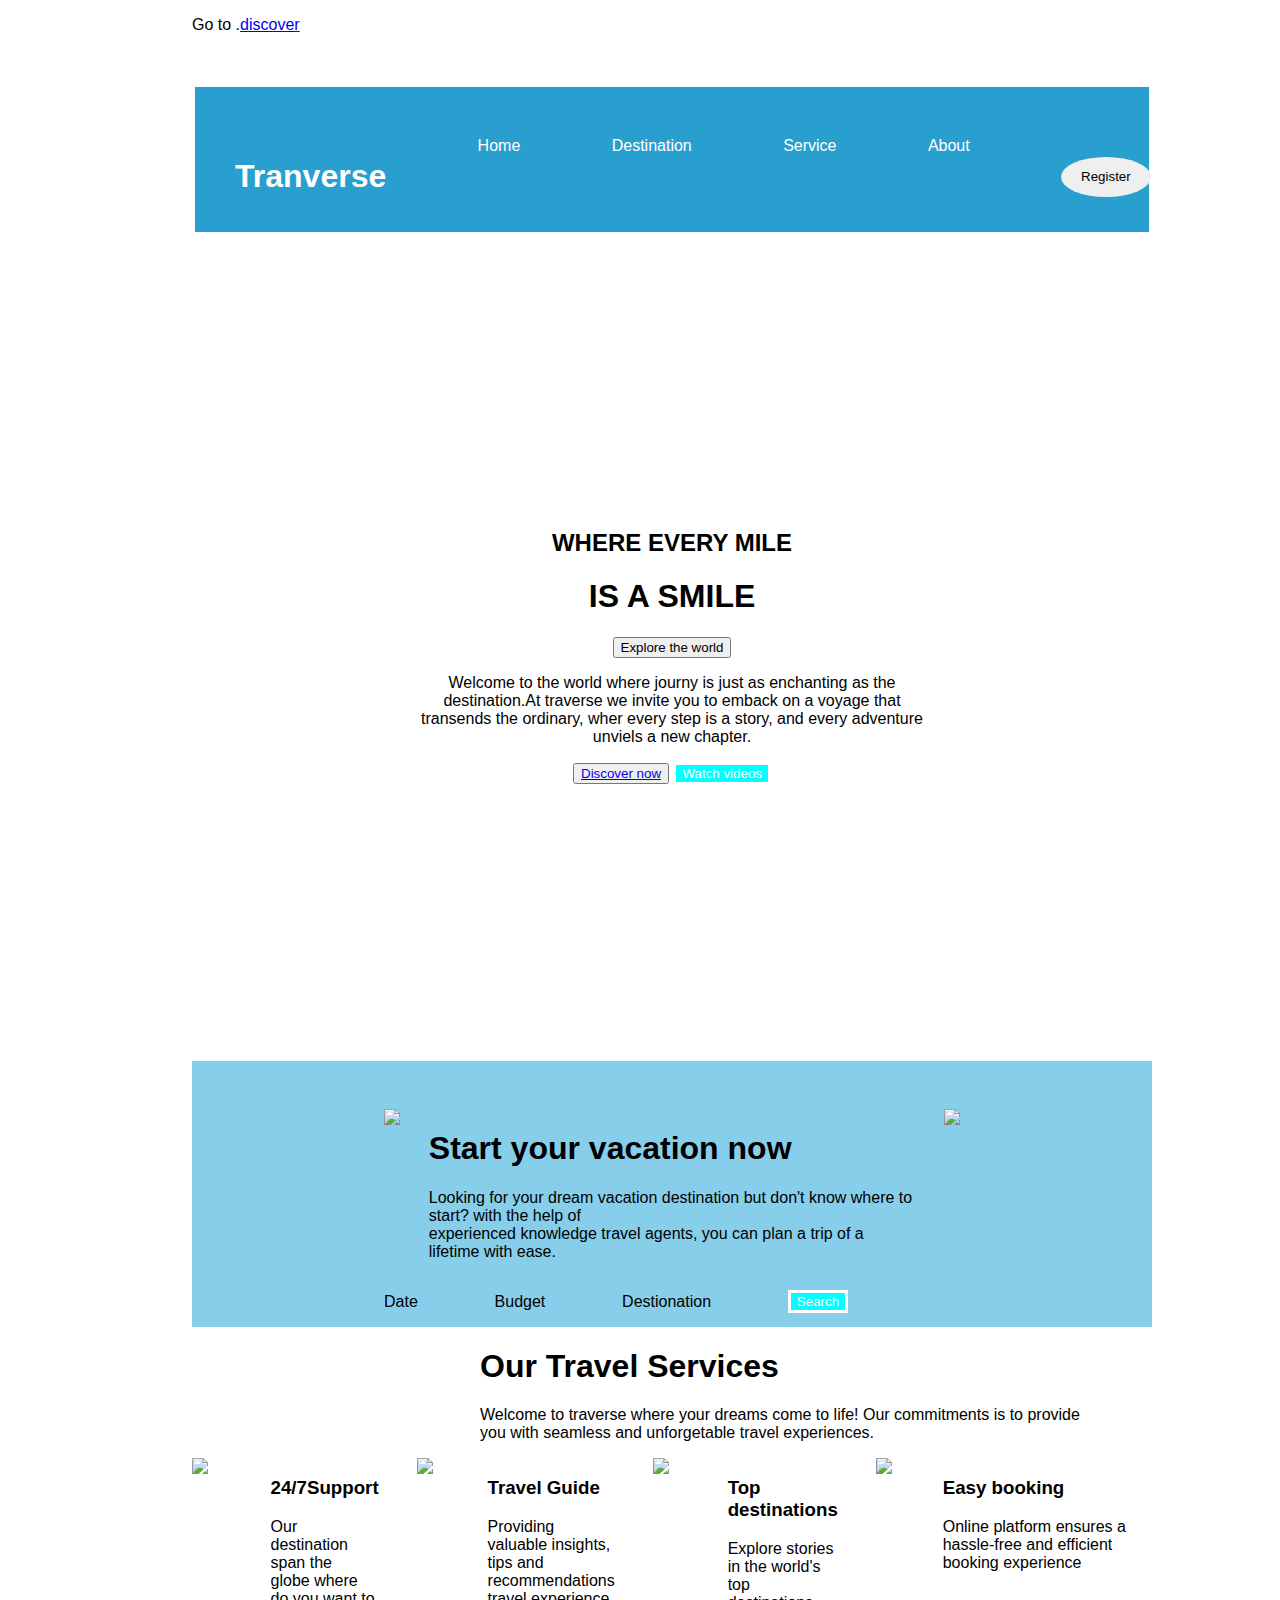
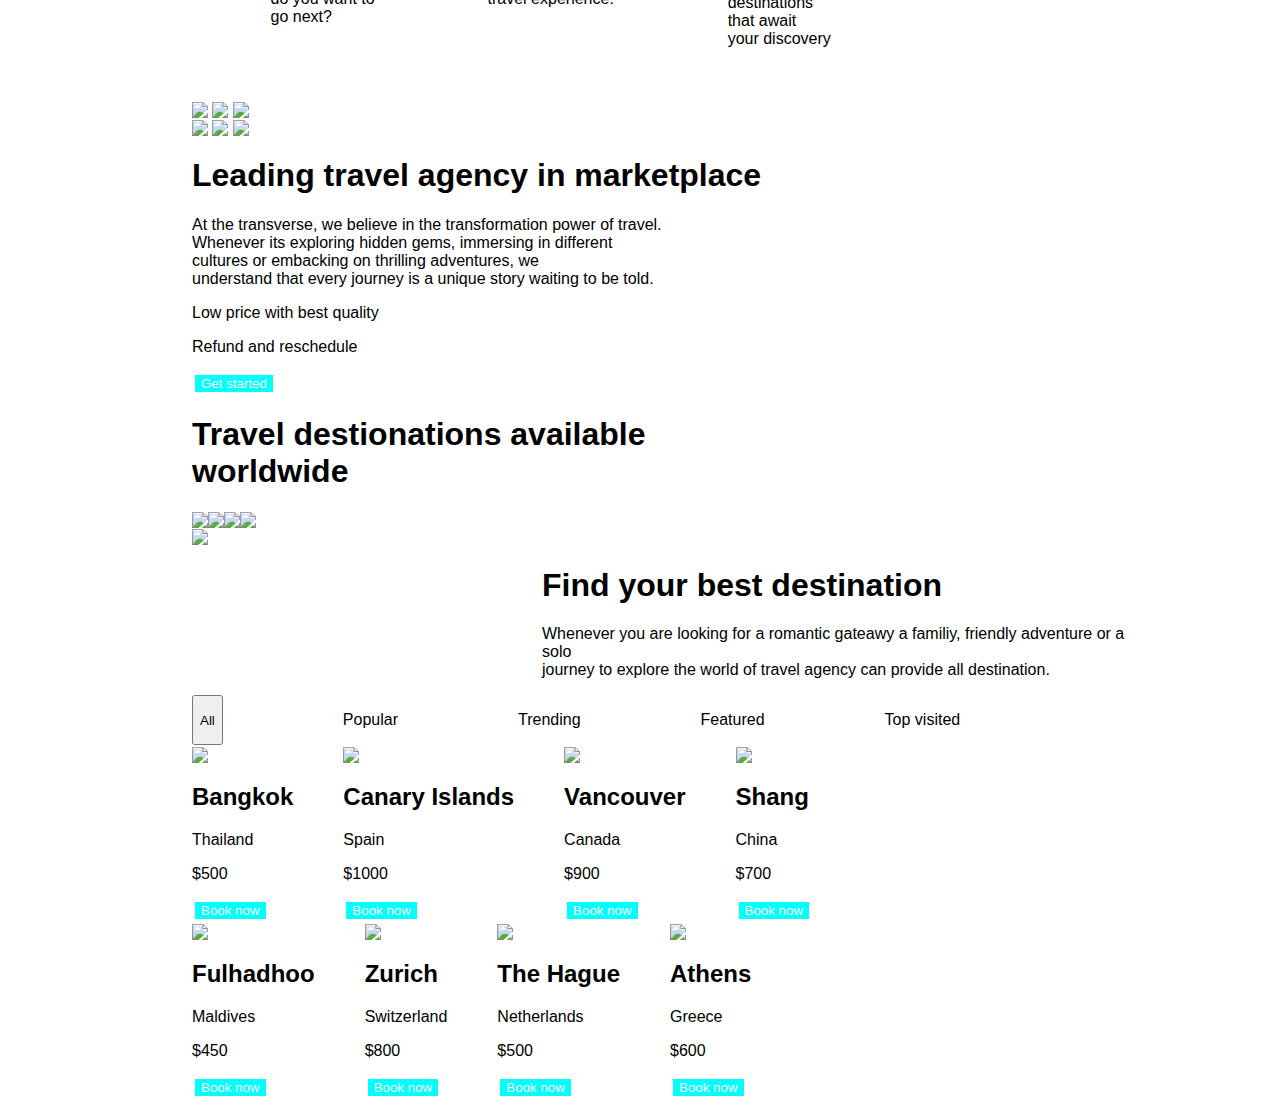
==== index.html @ 771d19c2 "add files" ====
<!DOCTYPE html>
<html lang="en">
<head>
    <meta charset="UTF-8">
    <meta name="viewport" content="width=device-width, initial-scale=1.0">
    <title>Travel and Tourism website</title>
    <link rel="stylesheet" href="style.css" />
    <p>Go to .<a href="destination.html">discover</a></p>
</head>
<body>
    <div id="navbar">
        <ul class="navbar">
          <h1>Tranverse</h1>
          <li>Home</li>
          <li>Destination</li>
          <li>Service</li>
          <li>About</li>
          <button class="button">Register</button>
        </ul>
      </div>
  
      <div class="header">
        <img src=""/>
        <h2>WHERE EVERY MILE</h2>
        <h1>IS A SMILE</h1>
        <button>Explore the world</button>
        <p>
          Welcome to the world where journy is just as enchanting as the <br />
          destination.At traverse we invite you to emback on a voyage that<br />
          transends the ordinary, wher every step is a story, and every adventure
          <br />unviels a new chapter.
        </p>
        <div>
          <button><a href="/discover.html">Discover now</a></button>
          <button class="now">Watch videos</button>
        </div>
      </div>
  <br>
  <br>
      <div class="text">
          <img  src="https://encrypted-tbn2.gstatic.com/images?q=tbn:ANd9GcRk27rZ-0o6XkC2paLSljm-HxRMQJYZHgsr_G5koiq8cBblADSI">
          <div>
              <h1>Start your vacation now</h1>
          <p>Looking for your dream vacation destination but don't know where to start? with the help of <br>experienced knowledge travel agents, you can plan a trip of a lifetime with ease.</p>
          </div>
          
  <img src="https://encrypted-tbn2.gstatic.com/images?q=tbn:ANd9GcSsF6v4qqBpTC7fPeb1j3gW1fcn9H84ATBgNmjGfD_vIK5cjV_v">
  </div>
  <div id="text">
      <p>Date</p>
      <p>Budget</p>
      <p>Destionation</p>
      <button class="now">Search</button>
      </div>
  
      <div class="travel">
          <h1>Our Travel Services</h1>
          <p>Welcome to traverse where your dreams come to life! Our commitments is to provide<br> you with seamless and unforgetable travel experiences.</p>
      </div>
  
      <div class="images">
          <img src="https://encrypted-tbn2.gstatic.com/images?q=tbn:ANd9GcT_KuCMXCgKi85mGZZ8bZEY449OAuOI7UfjzzyvyQCuugKZAgRR"width=10%>
          <div>
              <h3>24/7Support</h3>
          <p>Our destination span the<br> globe where do you want to<br> go next?</p>
          </div>
          
  
          <img src="https://encrypted-tbn3.gstatic.com/images?q=tbn:ANd9GcR613dr5cQGgYyTRnqbHsswd0qeD8CUKyVNe7FYNrFMES02CDZg"width=8%>
          <div>
              <h3>Travel Guide</h3>
          <p>Providing valuable insights,<br> tips and recommendations <br>travel experience.</p>
          </div>
          
  
          <img src="https://encrypted-tbn2.gstatic.com/images?q=tbn:ANd9GcS3TobGGTzNcg8pUL-OEoT5EnsoOoQ0llqGBXIjlhWyTABXh84b"width=9%>
          <div>
              <h3>Top destinations</h3>
          <p>Explore stories in the world's <br>top destinations that await <br>your discovery</p>
          </div>
          
  
          <img src="https://encrypted-tbn2.gstatic.com/images?q=tbn:ANd9GcTLSAjD2VBHVQloSEMm90u46ovPOF4M_jAyzG4CUK9-xq22eCWO"width=7%>
          <div>
              <h3>Easy booking</h3>
          <p>Online platform ensures a hassle-free and efficient booking experience</p>
          </div>
          </div>
          <br>
          <br>
  
          <div class="photo">
              <div>
              <img src="https://encrypted-tbn3.gstatic.com/images?q=tbn:ANd9GcTrKZKRl4lWeaOQKfkjDG_tp-5VXA3AMQSjSmR8KGPxaKCmYJxQ">
  
             <img src="https://encrypted-tbn1.gstatic.com/images?q=tbn:ANd9GcRbEKwb2NgN-z4Ib9ruvlORLGPfsIsjOSN0S1O2wz9-avdKV2k5">
             
             <img src="https://encrypted-tbn2.gstatic.com/images?q=tbn:ANd9GcQwiLUONVn0a2qC9fGAbkxGVbBU_LLcRui6hN0v72kh4NEYqdA6"width=13%>
          </div>
      
  <div>
      <img src="https://encrypted-tbn1.gstatic.com/images?q=tbn:ANd9GcTVtB1rhtmRQ6HC6hvTG9mttZu5YiBgiwa-JGAz6o8BWy94LgDm"width=20%>
  
             <img src="https://encrypted-tbn0.gstatic.com/images?q=tbn:ANd9GcQDcAaf70e8Sz_ZAohbb4U6FuwUKd1FRD8HKP7kS8gghhNnp1F6">
  
             <img src="https://encrypted-tbn3.gstatic.com/images?q=tbn:ANd9GcS12pMyt7ZxZEXvNO3f0jqmc9y1Gvlhk1n7Yqx74ZtiE9UAZH9U"width=19%>
  </div>
  <div id="agency">
  <h1>Leading travel agency in marketplace</h1>
  <p>At the transverse, we believe in the transformation power of travel. <br>Whenever its exploring hidden gems, immersing in different<br> cultures or embacking on thrilling adventures, we <br>understand that every journey is a unique story waiting to be told.</p>
  <p>Low price with best quality</p>
  <p>Refund and reschedule</p>
  <button class="now">Get started</button>
  </div>
  </div>
  
  
  <div id="word">
      <h1>Travel destionations available<br>worldwide</h1>
  </div>
  <div id="world">
  <img src="https://encrypted-tbn0.gstatic.com/images?q=tbn:ANd9GcTuqJkhfFfE5UB20jTkxpvAVOorw8XRWly1pltSVc6wSyM10Fzy">
  
  <img src="https://encrypted-tbn3.gstatic.com/images?q=tbn:ANd9GcSWAAPm6CsJdGIeVoQjhf8XEPpghtEvfT_WeQZj1jXVbt6GN6dl">
  
  <img src="https://encrypted-tbn0.gstatic.com/images?q=tbn:ANd9GcSz_T8RIoGVdDVwbHnP1t4nB_CXgPpCejRsGOMRUGyegUZB7RBy">
  
  <img src="https://encrypted-tbn0.gstatic.com/images?q=tbn:ANd9GcTwHYX53jNRV-PvYN2O6WE49uK2QzF1LQbyaeWiC1MDIQCliuYv">
  </div>
        
  <div id="pic">
      <img src="https://i.pinimg.com/564x/4f/c0/50/4fc050ccb163dee4e77d1ed237f5f54c.jpg"width=68%> 
  </div>
  
  <div id="destination">
      <h1>Find your best destination</h1>
      <p>Whenever you are looking for a romantic gateawy a familiy, friendly adventure or a solo <br>journey to explore the world of travel agency can provide all destination.</p>
  </div>
  
  <div id="list">
      <button>All</button>
      <p>Popular</p>
      <p>Trending</p>
      <p>Featured</p>
      <p>Top visited</p>
  </div>
  
  <div class="list">
      <div>
          <img src="https://encrypted-tbn2.gstatic.com/images?q=tbn:ANd9GcTF9FKhMQZ0ftgCfhK4np5D5s82EdT_tamb697dKozmJHRb3aln">
          <h2>Bangkok</h2>
          <p>Thailand</p>
          <p>$500</p>
          <button class="now">Book now</button>
      </div>
  
     
      <div>
          <img src="https://encrypted-tbn3.gstatic.com/images?q=tbn:ANd9GcQpsMmSFj59-tgSMBeIXw1poz_E7te1TmP0wwqWNTMpapsZWL5X">
          <h2>Canary Islands</h2>
         <p>Spain</p> 
         <p>$1000</p>
         <button class="now">Book now</button>
      </div>
  
     
      <div>
          <img src="https://encrypted-tbn1.gstatic.com/images?q=tbn:ANd9GcSka4gy0EqGFKIG6iZsqFxP7E8Ejh-qPWCudLIe1nmo2aR0roK3">
          <h2>Vancouver</h2>
          <p>Canada</p>
          <p>$900</p>
          <button class="now">Book now</button>
      </div>
  
      
      <div>
          <img src="https://encrypted-tbn3.gstatic.com/images?q=tbn:ANd9GcTHVaHe0vhUvIJCwsQpEAk2f-0dIbuWYDvTzmJtNMD9MBLCKXwp">
          <h2>Shang</h2>
          <p>China</p>
          <p>$700</p>
          <button class="now">Book now</button>
      </div>
  </div>
  
  <div class="city">
      
      <div>
          <img src="https://encrypted-tbn2.gstatic.com/images?q=tbn:ANd9GcQKmRhmiXXMeIUNzgpAUj3NybqWjidiQUrLAzPyy52IbTOo9ubQ">
          <h2>Fulhadhoo</h2>
          <p>Maldives</p>
          <p>$450</p>
          <button class="now">Book now</button>
      </div>
  
      
      <div>
          <img src="https://encrypted-tbn0.gstatic.com/images?q=tbn:ANd9GcSfXYL1RH9VaTS4Q--L3DGO_OEY-5na53YYIjQVY4MDClorrbYT">
          <h2>Zurich</h2>
          <p>Switzerland</p>
          <p>$800</p>
          <button class="now">Book now</button>
      </div>
  
      
      <div>
          <img src="https://encrypted-tbn1.gstatic.com/images?q=tbn:ANd9GcSRmGSv9T5koa_AwAEN_sfcuBTOPiACiAGqKeMHi6Piy-UTO6FT">
          <h2>The Hague</h2>
          <p>Netherlands</p>
          <p>$500</p>
          <button class="now">Book now</button>
      </div>
  
     
      <div>
          <img src="https://encrypted-tbn2.gstatic.com/images?q=tbn:ANd9GcRkt62ziul1cWsRMEovn9VawlipdUhsIbXIopbm6zzb1XrLB5tG">
          <h2>Athens</h2>
          <p>Greece</p>
          <p>$600</p>
          <button class="now">Book now</button>
      </div>
  </div>
  
    
</body>
</html>
---- style.css ----
body{
    margin-left: 15%;
    margin-right: 10%;
    font-family:'Segoe UI', Tahoma, Geneva, Verdana, sans-serif;
    box-sizing: border-box;
}  

.header {
   background-image: url("https://plus.unsplash.com/premium_photo-1661908722176-67c33577b604?w=500&auto=format&fit=crop&q=60&ixlib=rb-4.0.3&ixid=M3wxMjA3fDB8MHxzZWFyY2h8MXx8ZnJlZSUyMGltYWdlcyUyMG1vdW50YWluJTIwdmlld3xlbnwwfHwwfHx8MA%3D%3D");
   background-position: right;
   background-size:cover;
   background-repeat: no-repeat;
   border: none;
   width: 100%;
   color: black;
   text-align: center;
   padding-bottom: 25%;
   padding-top: 25%;
   
   }

.navbar{
list-style: none;
display: flex;
gap: 10%;
background-color:#289fce;
color: white;
margin-top: 50px;
padding-top: 50px;
padding-bottom: 15px;
border: solid;
}

.button{
    color: black;
    border-radius: 50%;
    border: deepskyblue;
    padding-left: 20px;
    padding-right: 20px;
    margin-top: 20px;
    margin-bottom: 20px;
    
}
.text{
    display: flex;
    gap: 5%;
    background-color: skyblue;
    padding-left: 20%;
    padding-right: 20%;
    padding-top: 5%;
}
#text{
    align-items: center;
    display: flex;
    gap: 10%;
    padding-left: 20%;
    background-color: skyblue;
    
}
.travel{
    padding-left: 30%;
}
.images{
    display: flex;
    gap: 4%;
}
#world{
    width: 30%;
    display: flex;
}
.pic{
    padding: 200px;
}
#word{
    padding-left: 0%;
}
#destination{
    padding-left: 350px;
}
#list{
    display: flex;
    gap: 120px;
}
.list{
    display: flex;
    gap: 50px;
}
 .city{
    display: flex;
    gap:50px ;
 } 
 .now{
    background-color:aqua;
    color: white;
    border:solid;
 } 
 
 *{
    box-sizing: border-box;
 }
 .container{
    position: relative;
 }
 .mySlides{
    display: none;
    
 }
 img{
    vertical-align: middle;
 }

.mySlides {
    display: none;
  }
  
  .cursor {
    cursor: pointer;
  }
  
  .prev,
  .next {
    cursor: pointer;
    position: absolute;
    top: 40%;
    width: auto;
    padding: 16px;
    margin-top: -50px;
    color: white;
    font-weight: bold;
    font-size: 20px;
    border-radius: 0 3px 3px 0;
    user-select: none;
    -webkit-user-select: none;
  }
  
  .next {
    right: 0;
    border-radius: 3px 0 0 3px;
  }
  
  .prev:hover,
  .next:hover {
    background-color: rgba(0, 0, 0, 0.8);
  }
  
  .numbertext {
    color: #f2f2f2;
    font-size: 12px;
    padding: 8px 12px;
    position: absolute;
    top: 0;
  }
  
  .caption-container {
    text-align: center;
    background-color: #222;
    padding: 2px 16px;
    color: white;
  }
  
  .row:after {
    content: "";
    display: table;
    clear: both;
  }
  
  .column {
    float: right;
    width: 16.66%;
  }
  
  .demo {
    opacity:0.5;
  }
  
  .active,
  .demo:hover {
    opacity:2 ;
  }


 .sesson{
    background-image: url(https://media.istockphoto.com/id/485479760/photo/female-canoeing-on-a-prisitine-lake.jpg?s=612x612&w=0&k=20&c=8CsSSPS212e9Z0Wbln8KQ013EP4FGkD1Ff__05s6gl8=);
    background-position: right;
   background-size:cover;
    padding: 50% 50% 50% 50%;
    background-repeat: no-repeat;
    text-align: center;
   color: black;
 }
 table,th,td{
    border: 1px solid black;
 }
 #amount{
    color: blue;
    font-family: 'Lucida Sans', 'Lucida Sans Regular', 'Lucida Grande', 'Lucida Sans Unicode', Geneva, Verdana, sans-serif;
    font-size: xx-large;

 }
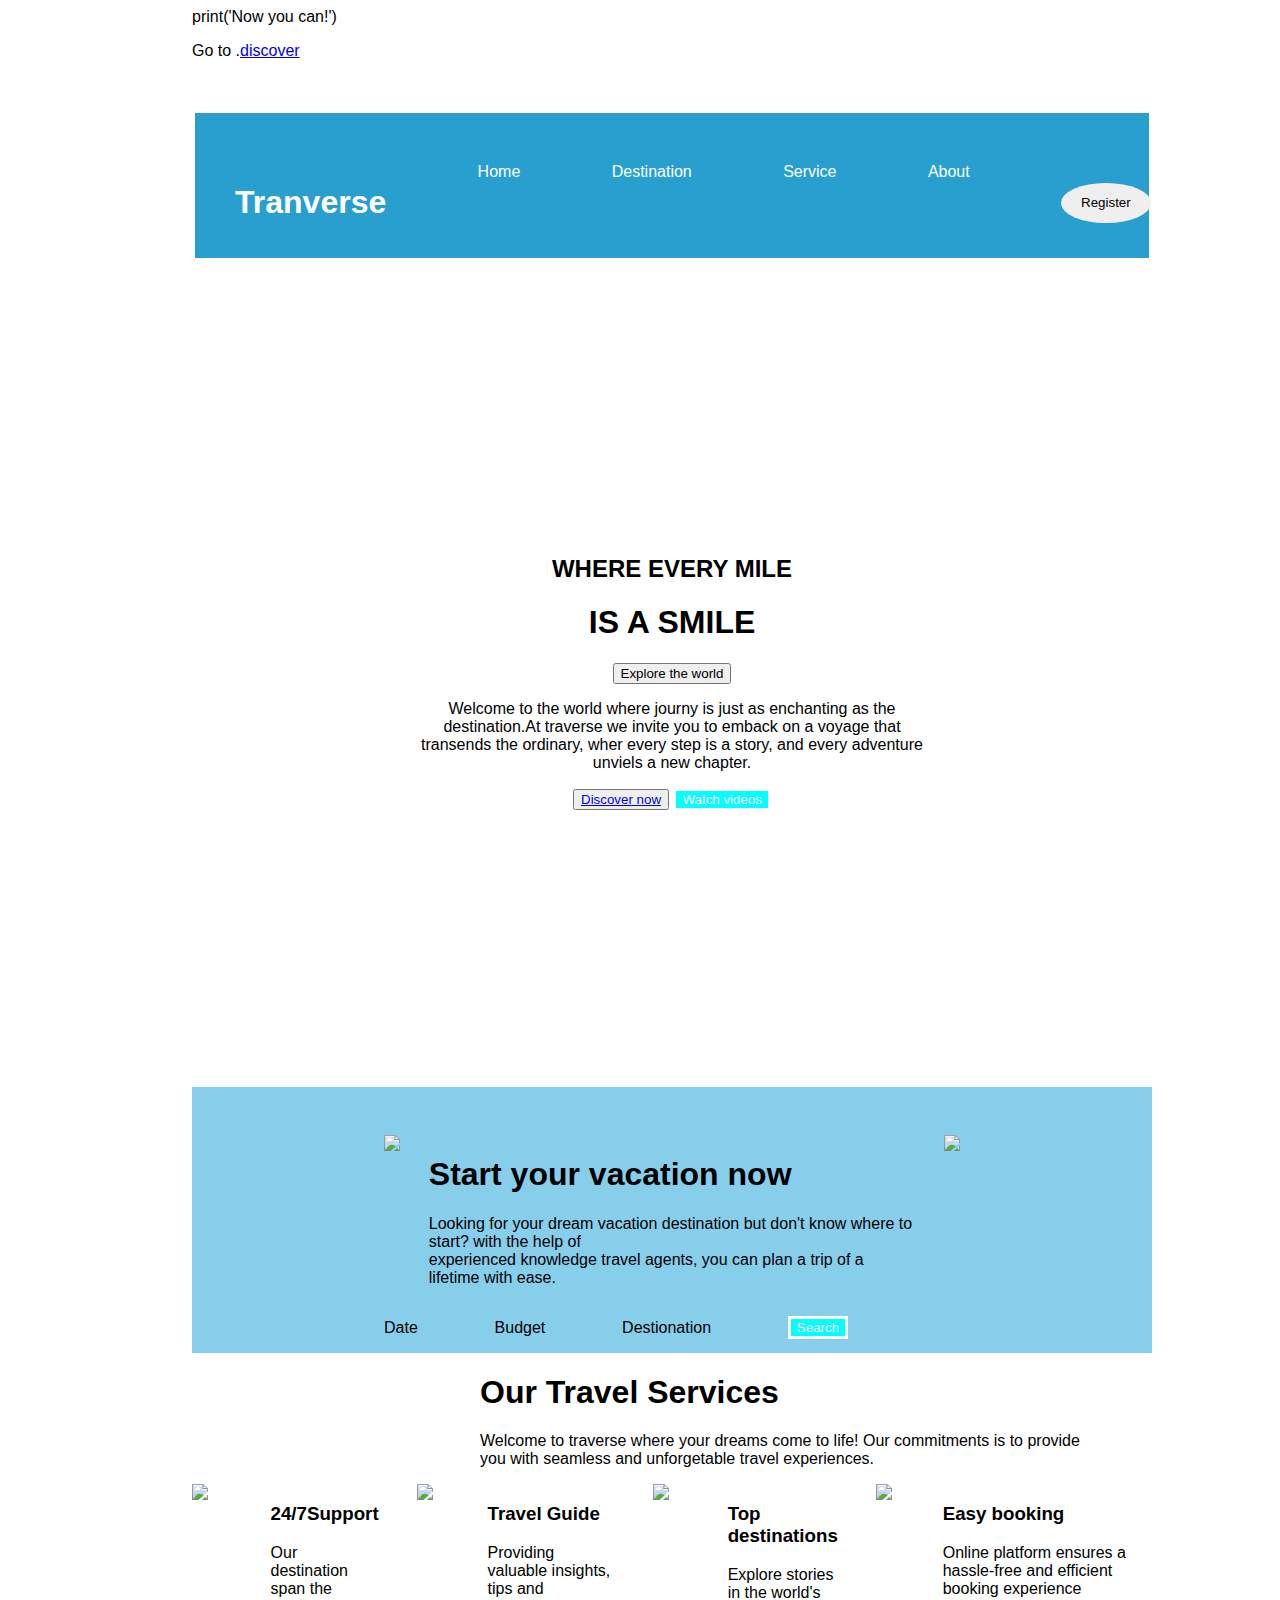
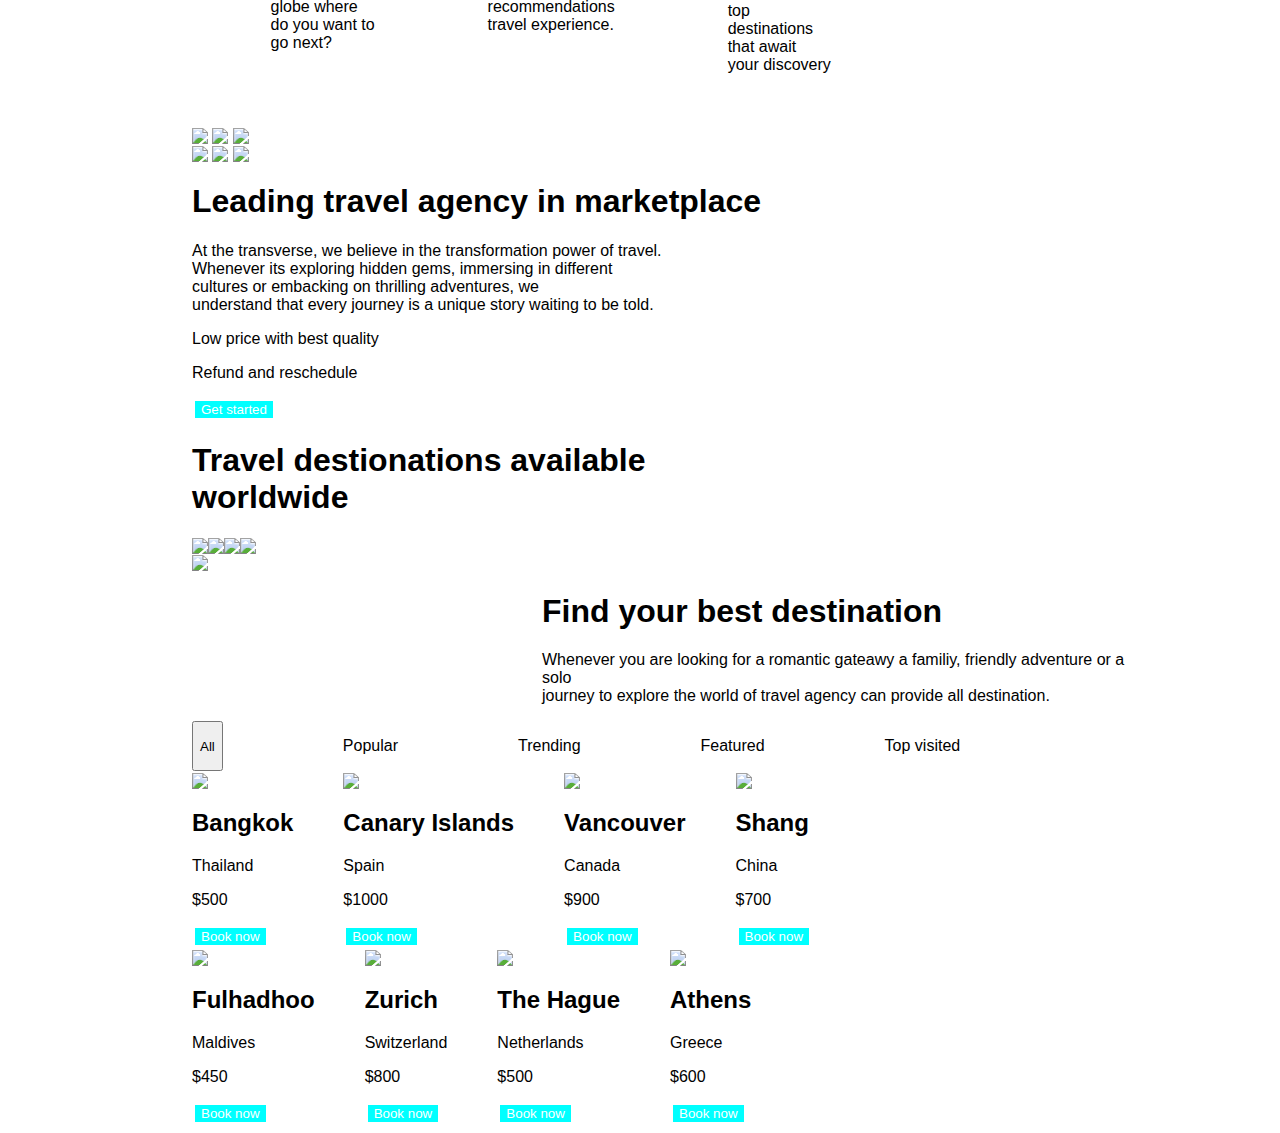
==== commit 56f346c8: "made changes" ====
--- a/index.html
+++ b/index.html
@@ -1,5 +1,6 @@
 <!DOCTYPE html>
 <html lang="en">
+    <py-script> print('Now you can!') </py-script>
 <head>
     <meta charset="UTF-8">
     <meta name="viewport" content="width=device-width, initial-scale=1.0">
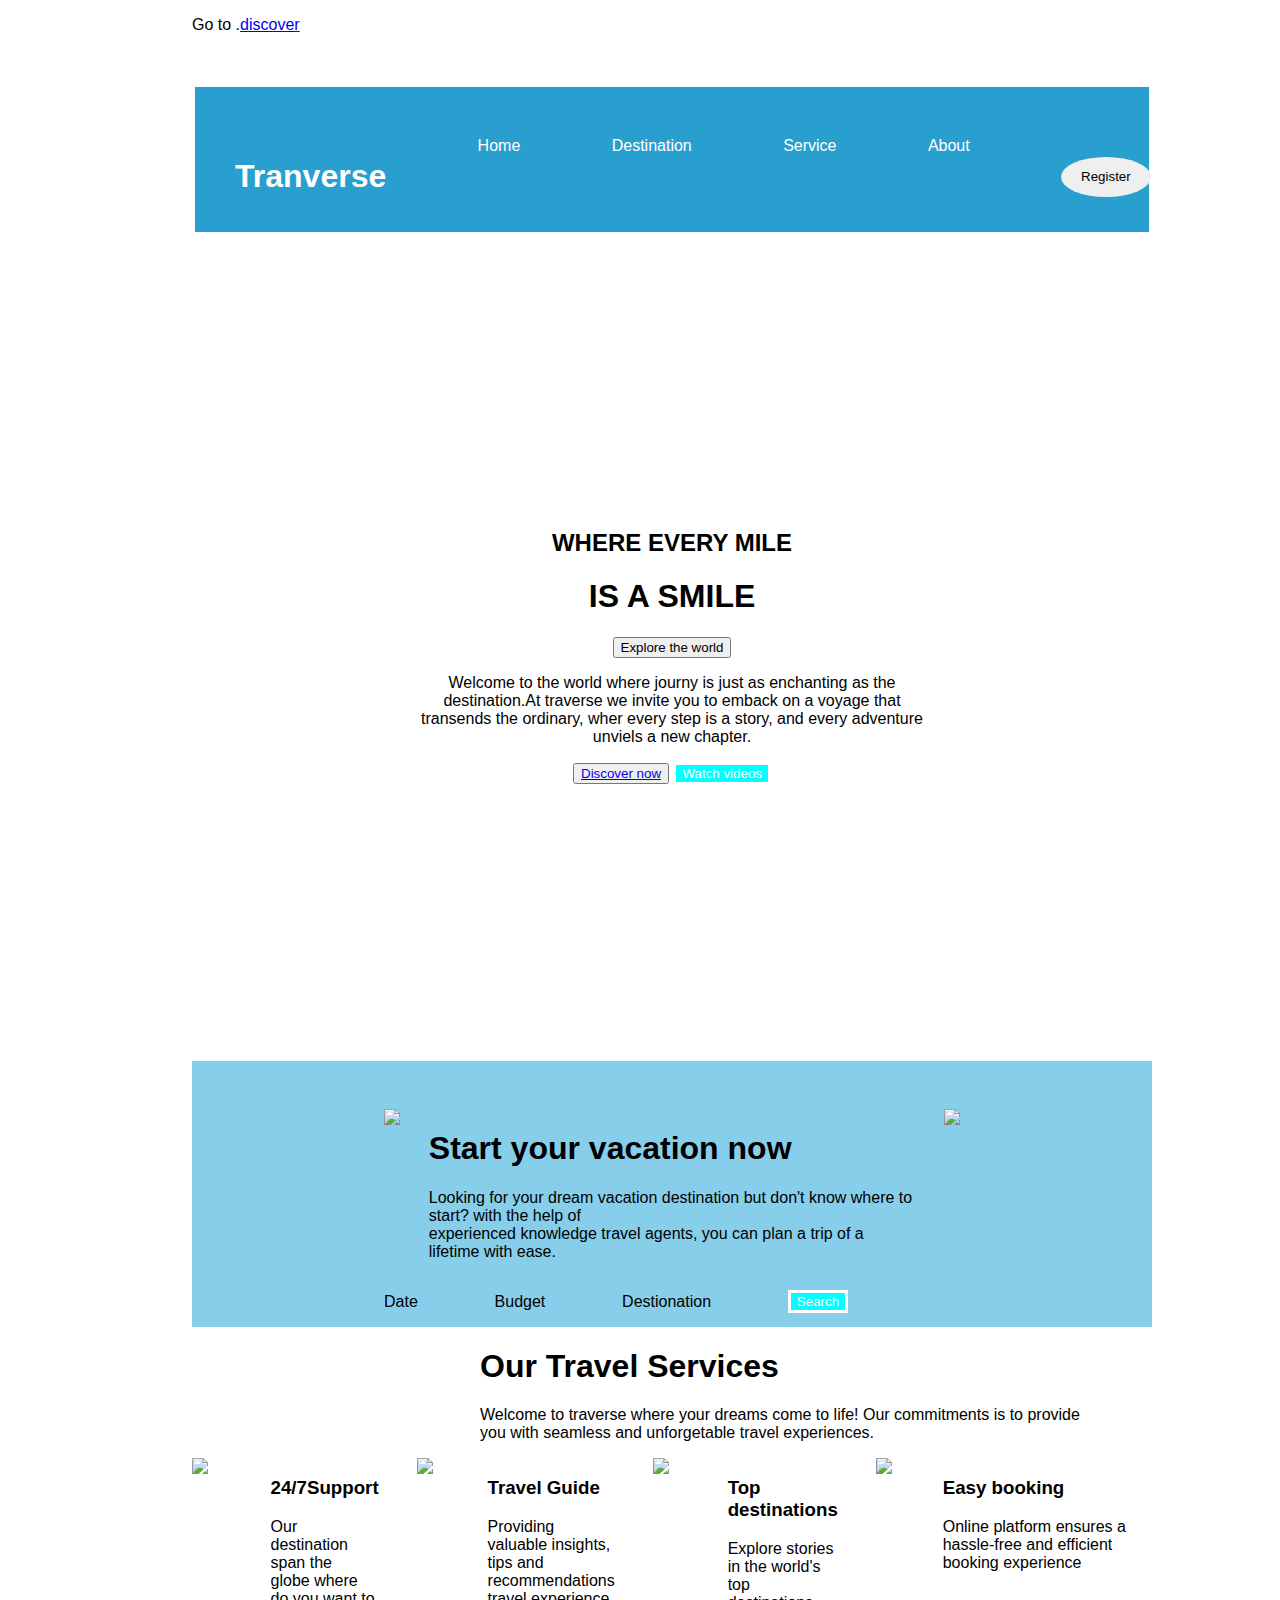
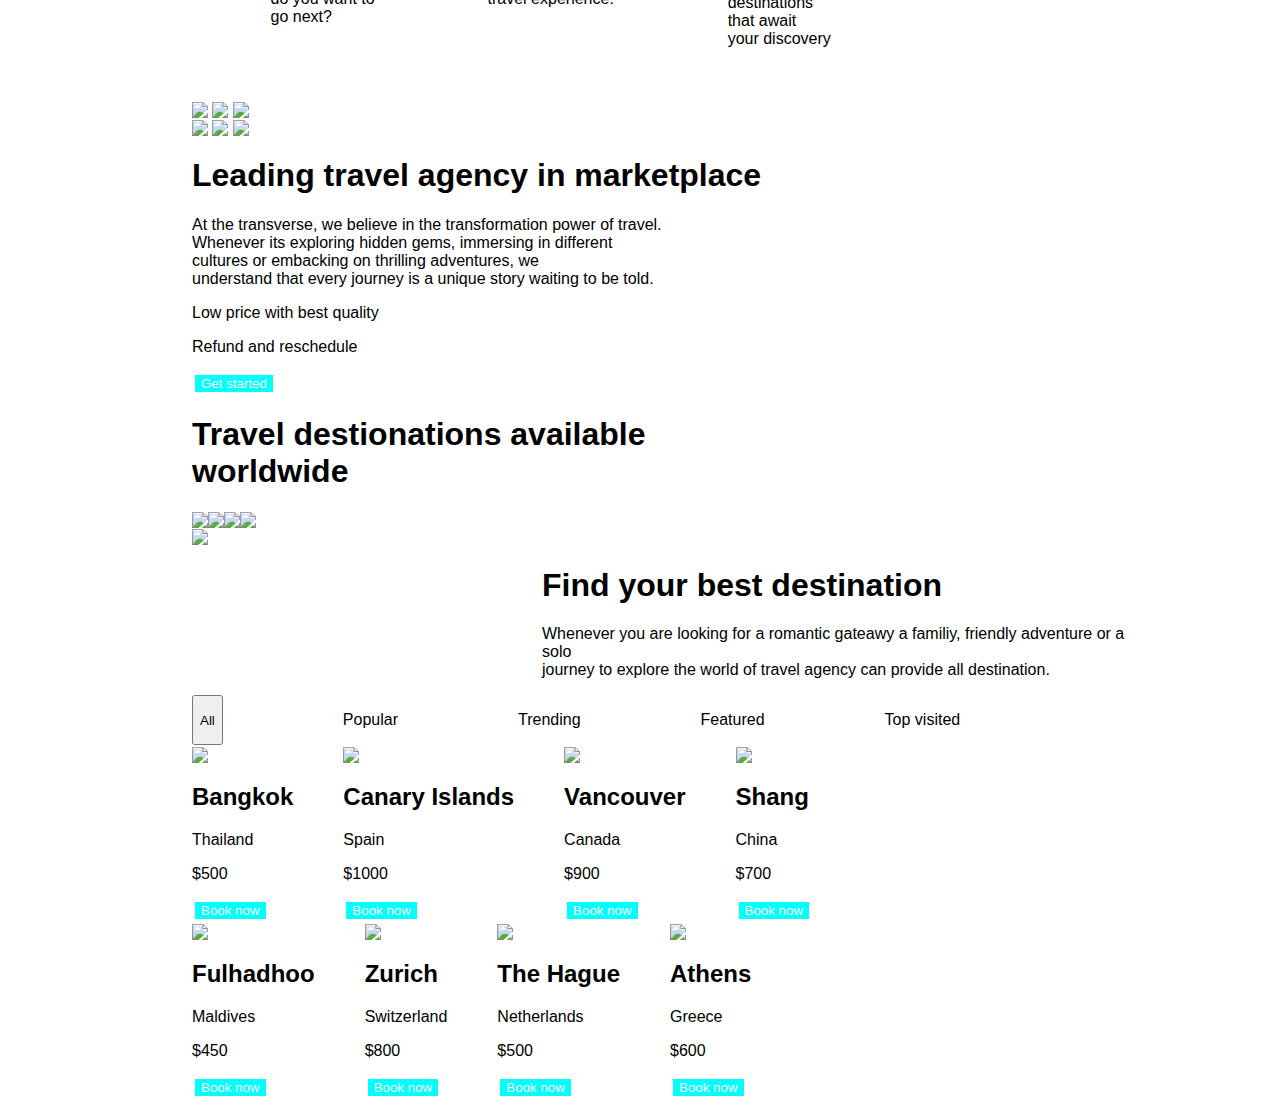
==== commit 0840ce5b: "made changes" ====
--- a/index.html
+++ b/index.html
@@ -1,6 +1,5 @@
 <!DOCTYPE html>
 <html lang="en">
-    <py-script> print('Now you can!') </py-script>
 <head>
     <meta charset="UTF-8">
     <meta name="viewport" content="width=device-width, initial-scale=1.0">
